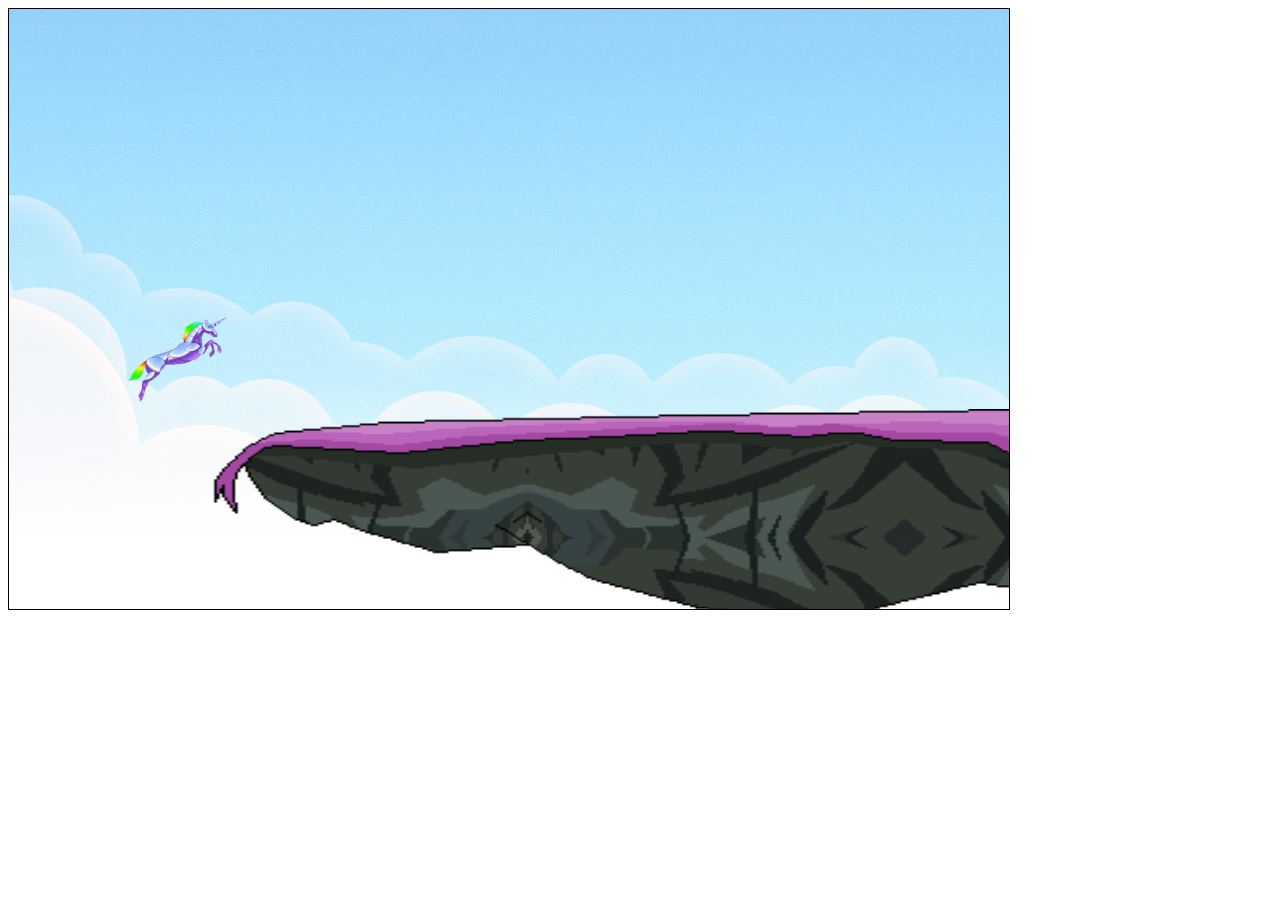
==== index.html @ cb3c374f "virkni á bak við scoreið semi komin, combo fyrir shine/gem komið inn" ====
<!DOCTYPE html>
<html>
  <head>
    <meta charset="UTF-8">
    <title>Game in the making</title>
  </head>
  <body>

	<canvas id="myCanvas" width="1000" height="600"
		style="border: 1px solid black;">
	Sorry, but your browser does not support the HTML5 canvas tag.
	</canvas>

    <div id="output"></div>
    <script src="globals.js"></script>
    <script src="consts.js"></script>
    <script src="util.js"></script>
    <script src="keys.js"></script>
    <script src="handleMouse.js"></script>

    <script src="spatialManager.js"></script>
    <script src="entityManager.js"></script>
    <script src="camera.js"></script>

    <script src="Sprite.js"></script>

    <script src="Entity.js"></script>
    <script src="Platforms.js"></script>
    <script src="Kall.js"></script>
    <script src="Star.js"></script>
    <script src="Rainbow.js"></script>
    <script src="Score.js"></script>
    <script src="Gem.js"></script>
    <script src="Shine.js"></script>

    <script src="Knife.js"></script>

    <script src="update.js"></script>
    <script src="render.js"></script>

    <script src="imagesPreload.js"></script>
    <script src="main.js"></script>

    <script src="RUNNING.js"></script>

  </body>
</html>
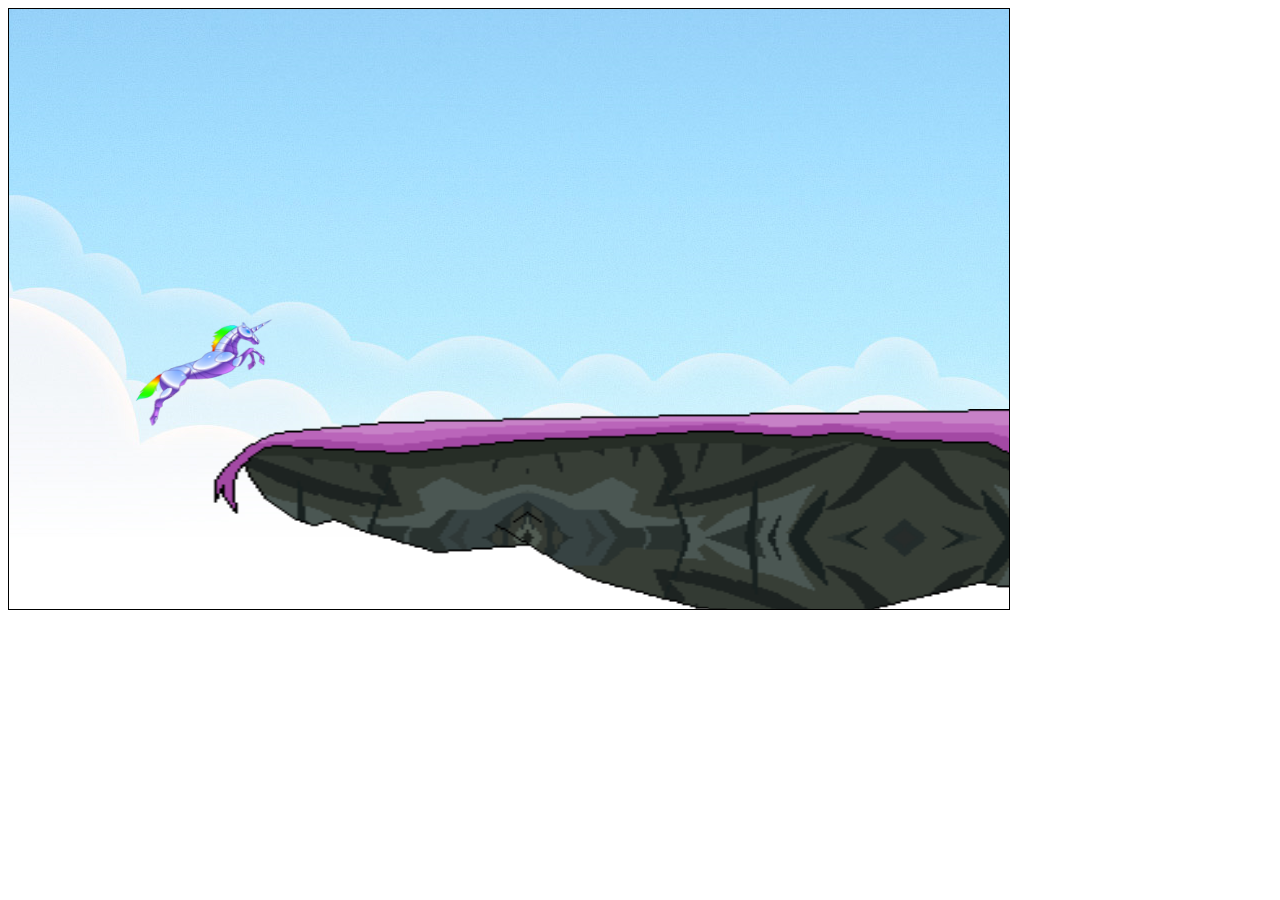
==== commit 614ab6b4: "ekki tilbúið er að breyta explosion á unicorn" ====
--- a/index.html
+++ b/index.html
@@ -32,6 +32,7 @@
     <script src="Score.js"></script>
     <script src="Gem.js"></script>
     <script src="Shine.js"></script>
+    <script src="Explode.js"></script>
 
     <script src="Knife.js"></script>
 
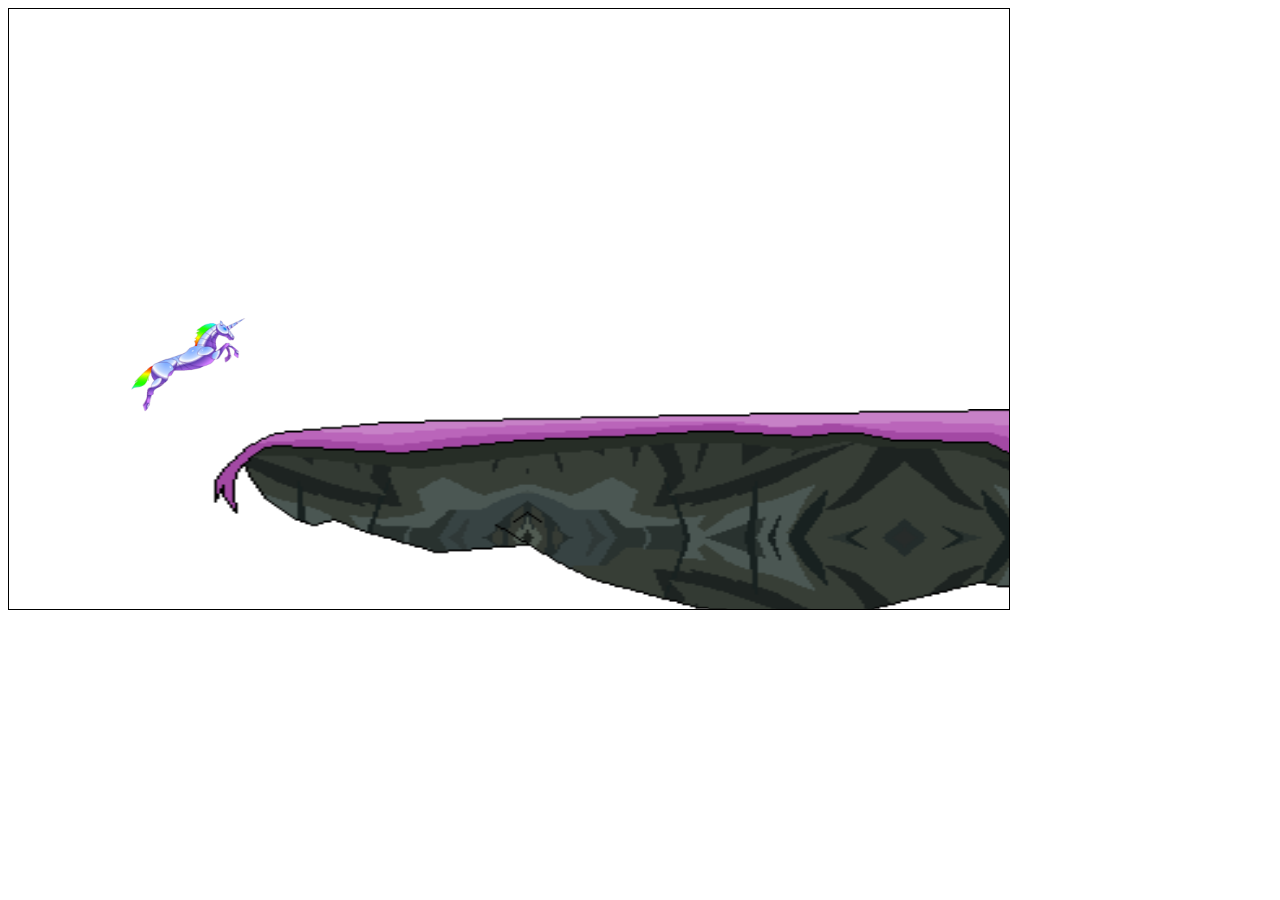
==== commit 6c487750: "explosion breytingar og minniháttar lagfæringar hér og þar" ====
--- a/index.html
+++ b/index.html
@@ -27,8 +27,6 @@
     <script src="Entity.js"></script>
     <script src="Platforms.js"></script>
     <script src="Kall.js"></script>
-    <script src="Star.js"></script>
-    <script src="Rainbow.js"></script>
     <script src="Score.js"></script>
     <script src="Gem.js"></script>
     <script src="Shine.js"></script>
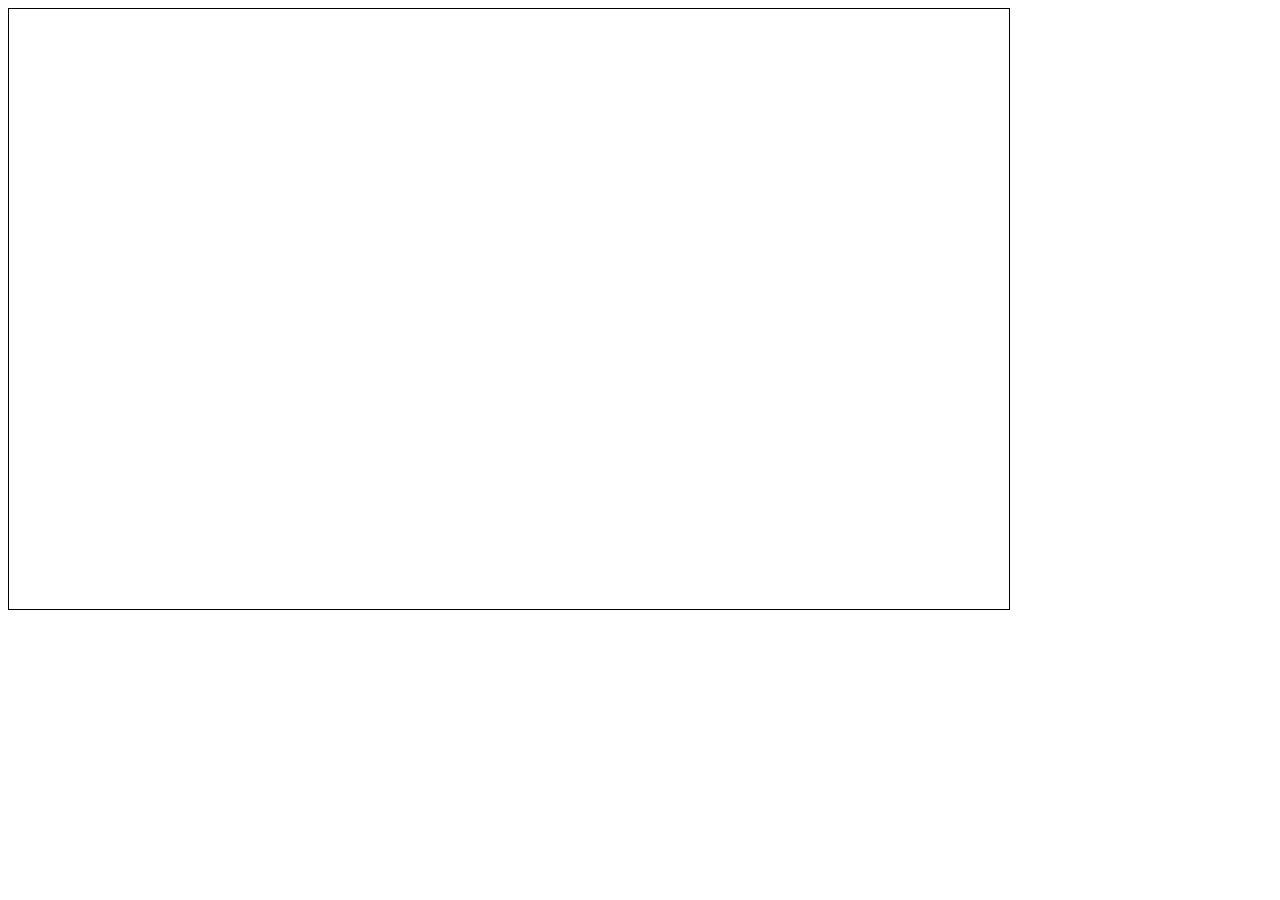
==== commit 149dc4e2: "hljóð komið á eitthvað" ====
--- a/index.html
+++ b/index.html
@@ -27,6 +27,8 @@
     <script src="Entity.js"></script>
     <script src="Platforms.js"></script>
     <script src="Kall.js"></script>
+    <script src="Star.js"></script>
+    <script src="Rainbow.js"></script>
     <script src="Score.js"></script>
     <script src="Gem.js"></script>
     <script src="Shine.js"></script>
@@ -37,6 +39,7 @@
     <script src="update.js"></script>
     <script src="render.js"></script>
 
+    <script src="audioPreload.js"></script>
     <script src="imagesPreload.js"></script>
     <script src="main.js"></script>
 
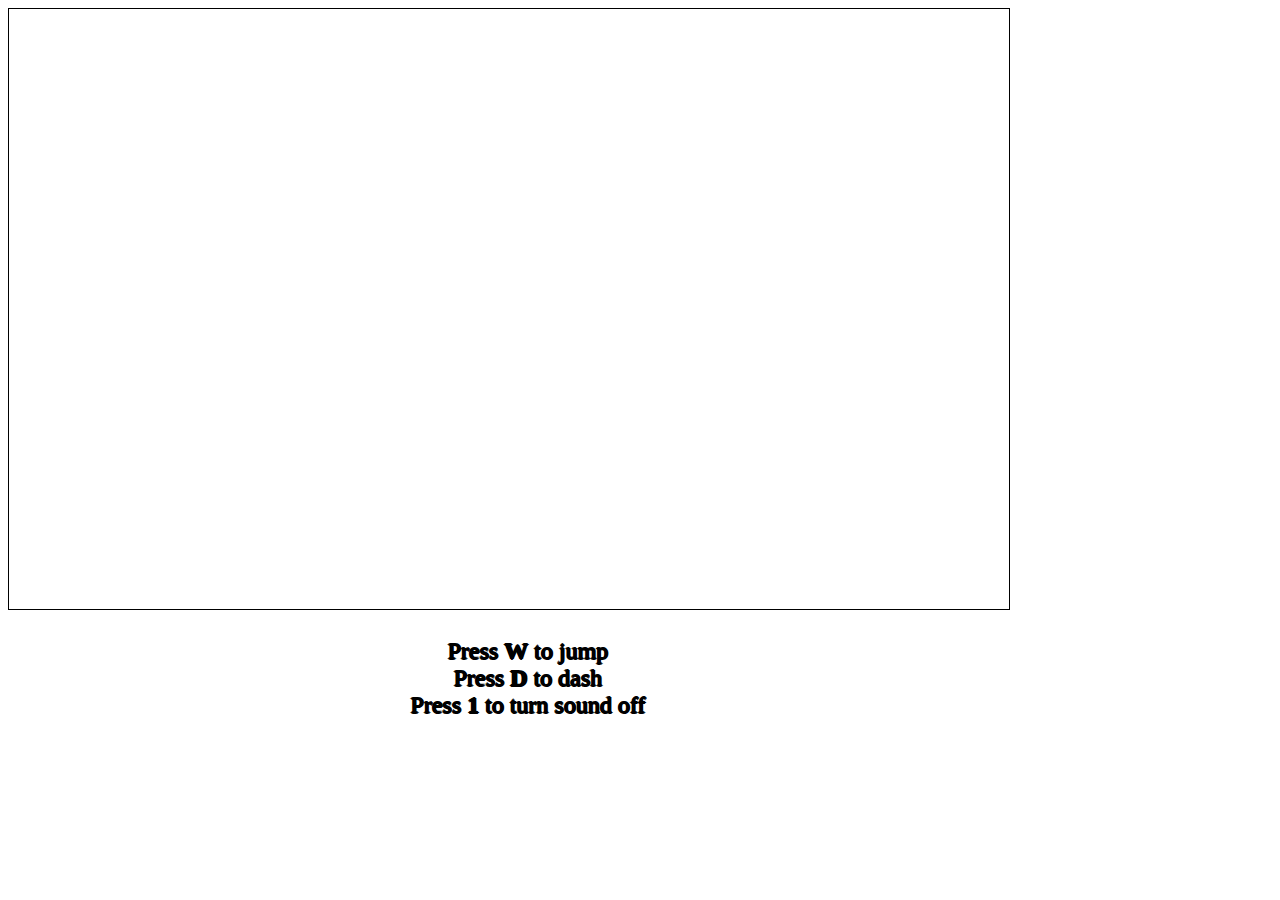
==== commit 7a03888c: "hreinsa til, kommenta, eyða fleiri óþarfa myndum" ====
--- a/index.html
+++ b/index.html
@@ -2,7 +2,8 @@
 <html>
   <head>
     <meta charset="UTF-8">
-    <title>Game in the making</title>
+    <title>Robot Unicorn Attack</title>
+    <link rel="stylesheet" type="text/css" href="styles.css">
   </head>
   <body>
 
@@ -21,29 +22,37 @@
     <script src="spatialManager.js"></script>
     <script src="entityManager.js"></script>
     <script src="camera.js"></script>
+    <script src="startmenu.js"></script>
 
     <script src="Sprite.js"></script>
 
     <script src="Entity.js"></script>
     <script src="Platforms.js"></script>
     <script src="Kall.js"></script>
-    <script src="Star.js"></script>
-    <script src="Rainbow.js"></script>
     <script src="Score.js"></script>
     <script src="Gem.js"></script>
     <script src="Shine.js"></script>
     <script src="Explode.js"></script>
 
-    <script src="Knife.js"></script>
-
     <script src="update.js"></script>
     <script src="render.js"></script>
 
-    <script src="audioPreload.js"></script>
     <script src="imagesPreload.js"></script>
     <script src="main.js"></script>
 
     <script src="RUNNING.js"></script>
 
+    <ul class = "instructions">
+      <li>
+        Press <b>W</b> to jump
+      </li>
+      <li>
+        Press <b>D</b> to dash
+      </li>
+      <li>
+        Press <b>1</b> to turn sound off
+      </li>
+    </ul>
+
   </body>
 </html>
--- a/styles.css
+++ b/styles.css
@@ -0,0 +1,58 @@
+/*============
+  INSTRUCTIONS 
+  ============*/
+  
+.instructions {
+    display: inline-block;
+    margin-left: -20px;
+    width: 1000px;
+    list-style: none;
+    font-family: Goudy Old Style;
+    font-size: 24px;
+    text-align: center;
+    text-shadow: -1px 0 black, 0 1px black, 1px 0 black, 0 -1px black;
+  
+    /* Chrome, Safari, Opera */
+    -webkit-animation: instructions 3s infinite; 
+  
+    /* Internet Explorer */
+    -ms-animation: instructions 3s infinite;
+  
+    /* Standar Syntax */
+    animation: instructions 3s infinite; 
+}
+
+/* Chrome, Safari, Opera */
+@-webkit-keyframes instructions {
+  0%{color: orange;}	
+  10%{color: purple;}	
+	20%{color: red;}
+  30%{color: CadetBlue;}
+	40%{color: yellow;}
+  50%{color: coral;}
+	60%{color: green;}
+  70%{color: cyan;}
+  80%{color: DeepPink;}
+  90%{color: DodgerBlue;}
+	100%{color: orange;}
+}
+
+/* Internet Explorer */
+@-ms-keyframes instructions {
+  0%{color: orange;}	
+  10%{color: purple;}	
+	20%{color: red;}
+	40%{color: yellow;}
+	60%{color: green;}
+	100%{color: orange;}
+}
+
+/* Standar Syntax */
+@keyframes instructions {
+  0%{color: orange;}	
+  10%{color: purple;}	
+	20%{color: red;}
+	40%{color: yellow;}
+	60%{color: green;}
+	100%{color: orange;}
+}